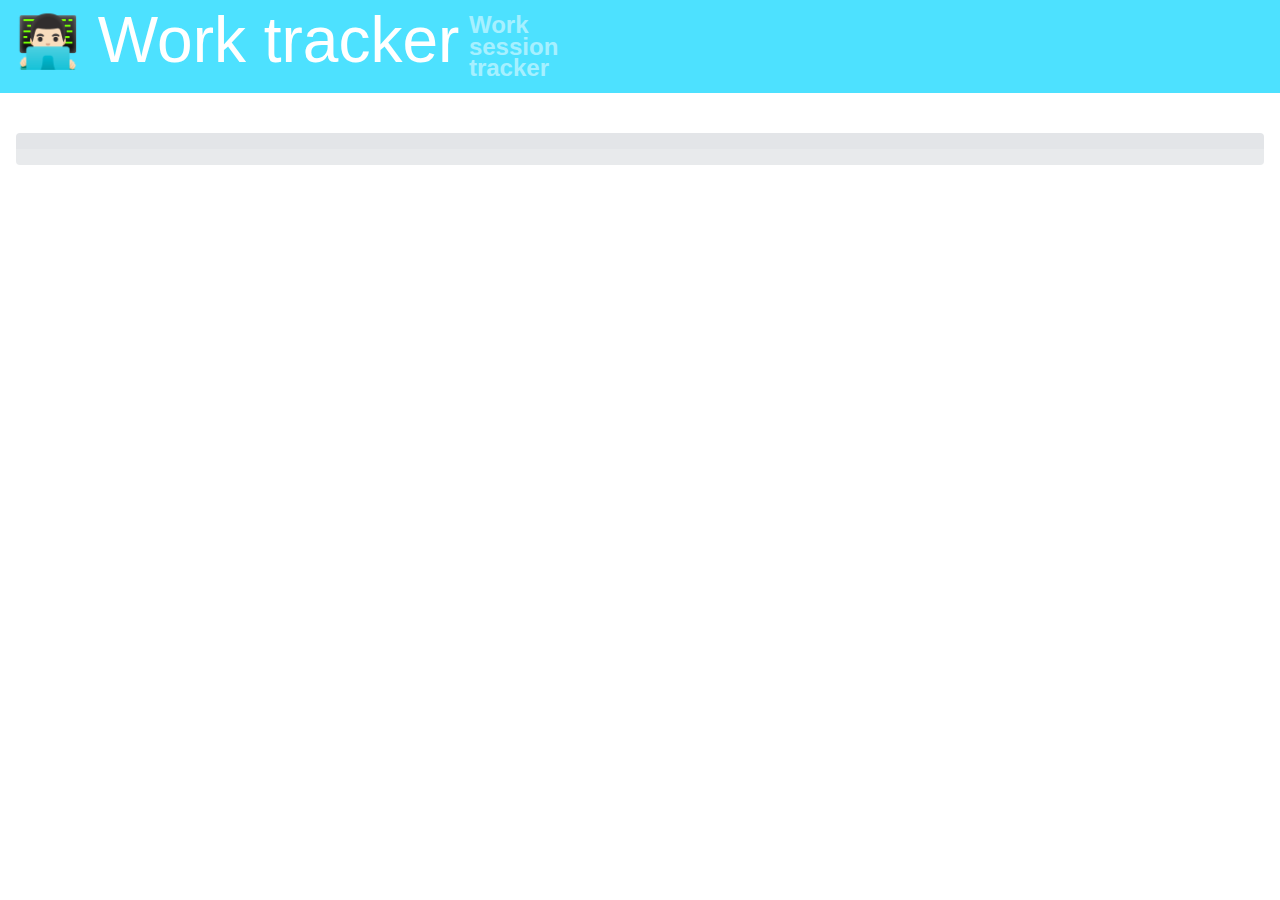
==== work-tracker/index.html @ 23acf2a0 "Created work-tracker/index.html" ====
<!DOCTYPE html>
<html lang="en">
<head>
	<meta charset="UTF-8">
	<meta name="viewport" content="width=device-width, initial-scale=1.0">
	
	<title>Work tracker: session tracker</title>
	<link rel="icon" href='data:image/svg+xml,<svg xmlns="http://www.w3.org/2000/svg" viewBox="0 0 100 100"><text style="font-size: 80px" x="50%" y=".85em" dominant-baseline="middle" text-anchor="middle">👨🏻‍💻</text></svg>'>
	<link rel="stylesheet" href="https://get.mavo.io/mavo.css">
	<link rel="stylesheet" href="../style.css">
	<style>
		:root {
			--accent-color: #4de1ff;
			--icon: "👨🏻‍💻";
		}
	</style>
	<link rel="manifest" href="manifest.json">
	<script type="module" src="https://projects.verou.me/h-chart/src/h-chart.js"></script>
	<script type="module" src="https://nudeui.com/index.js"></script>
</head>
<body mv-app="work-tracker" class="mv-autoedit" mv-storage="https://github.com/decarola/my-lifesheets/work-tracker/data.json">
	<header>
		<h1>
			<span class="app-icon">👨🏻‍💻</span>
			<span class="app-name">Work tracker</span>
		</h1>
		<h2>Work session tracker</h2>
		<div class="mv-bar mv-ui"></div>
	</header>

	<main class="charts-first">
		<a id=stats></a>
			
		<a id=entries></a>
			<div class="field-row">
				<button data-type="action" data-show="edit" mv-action="add(entry)">➕ Add session</button>
			</div>
		<section mv-list="entry">
			<article mv-list-item class="entry">
				<header class="field-row">
					<span property="weekday" data-type="expression" mv-value="weekday(date, 'shortname')"></span>
					<time property="date" data-type="property" mv-default="[$today]" mv-edit-type="inline" mv-editor-type="date" class="bold type-date"></time>
					<time property="time" data-type="property" data-prefix=" at " mv-default="[time($startup, 'hours')]" mv-edit-type="inline" mv-editor-type="time" class="type-time"></time>
					<span property="date_time" data-type="expression" data-show="false" mv-value="datetime(date, time)"></span>
					<time property="end_time" data-type="property" data-prefix=" to " data-show="[process_visible(time)]" mv-edit-type="inline" mv-editor-type="time" class="type-time"></time>
					<time property="end_date" data-type="property" data-prefix=" on " data-show="[process_visible(if(time and end_time, if(end_date = date, 'edit', true), false))]" mv-default="[if(end_time, if(end_time < time, date(date + 1 * days()), date))]" mv-edit-type="inline" mv-editor-type="date" mv-editor-min="[date]" class="type-date"></time>
					<span property="end_date_time" data-type="expression" data-show="false" mv-value="datetime(end_date, end_time)"></span>
					<span property="duration" data-type="expression" data-show="false" mv-value="end_date_time - date_time"></span>
					<span property="duration_readable" data-type="expression" data-prefix="(" data-suffix=")" data-show="[process_visible(end_date and (time and end_time))]" mv-value="duration(duration, 2)"></span>
				</header>
				<div property="notes" data-type="property" class="appearance-line type-text"></div>
				<div class="field-row">
					<span property="project" data-type="property" mv-multiple="" mv-default="Personal" class="type-text"></span>
				</div>
			</article>
		</section>
	</main>

	<script src="https://get.mavo.io/mavo.js"></script>
	<script>
		Mavo.Functions.process_visible = function (value) {
			value = Mavo.value(value);
			return ["true", "false", "edit", "read"].includes(value) ? value : Boolean(value);
		}; 
	</script>
</body>
</html>
---- style.css ----
:root {
	--gray: 220 10%;
	--font-ui: -apple-system, BlinkMacSystemFont, 'Segoe UI', Roboto, Oxygen, Ubuntu, Cantarell, 'Open Sans', 'Helvetica Neue', sans-serif;
	accent-color: var(--accent-color);
}

[data-prefix]:where(:not(:empty, .empty), [mv-mode="edit"], [data-type="spacer"])::before {
	content: attr(data-prefix);
}

[data-suffix]:where(:not(:empty, .empty), [mv-mode="edit"], [data-type="spacer"])::after {
	content: attr(data-suffix);
}

body {
	margin: 0;
	min-height: 100vh;
	font: 100%/1.5 var(--font-ui);
}

button {
	padding: .3em .6em;
	border: 1px solid hsl(var(--gray) 0% / .2);
	border-radius: calc(.15em + .15rem);
	background-color: hsl(var(--gray) 93%);
	cursor: pointer;
	font-size: .875em;
	text-decoration: none;
	color: inherit;
	transition-duration: .2s;
	transition-property: background-color, border-color, color;
	line-height: 1.1;
	white-space: nowrap;
}

button:hover:not(:disabled) {
		background-color: hsl(var(--gray) 97%);
	}

button:disabled {
		cursor: not-allowed;
		opacity: .5;
	}

body > header {
	display: flex;
	flex-wrap: wrap;
	align-items: center;
	grid-column-end: span 2;
	padding: .5em 1em;
	margin-bottom: 1em;
	background: var(--accent-color);
	color: white;
	text-align: center;
}

body > header > a {
		display: contents;
		color: inherit;
		text-decoration: none;
	}

body > header h1 {
		margin: 0;
		font-weight: 300;
		font-size: 400%;
		line-height: 1;
		margin-bottom: .2em;
		white-space: nowrap;
	}

body > header h1 .app-icon {
			display: inline-block;
			vertical-align: .05em;
			font-size: 80%;
		}

body > header h2 {
		margin: 0 auto 0 .4em;
		max-width: 5em;
		text-align: left;
		opacity: .5;
		line-height: .9;
	}

main {
	display: flex;
	flex-flow: column;
	gap: .5em;
	padding: 0 1rem;
}

section[mv-list="entry"] {
	display: flex;
	gap: .5em;
	flex-flow: column-reverse;
}

article.entry {
	background: hsl(var(--gray) 90%);
	border-radius: 4px;
}

article.entry > * {
		display: flex;
		gap: .4em;
		flex-wrap: wrap;
	}

article.entry > *:not(:empty) {
			padding: .5em;
		}

article.entry > *:nth-child(3n + 2) {
			background: hsl(0 0% 100% / .4);
		}

article.entry > *:nth-child(3n) {
			background: hsl(0 0% 100% / .2);
		}

article.entry [property="weekday"] {
		min-width: 2em;
		text-align: right;
	}

article.entry .end-time,
	article.entry .duration {
		margin-left: .4em;
	}

article.entry .entry-data {
		display: flex;
		gap: .4em;
	}

button.mv-add-entry {
	font-size: 150%;
}

button.mv-add-entry:not([mv-mode="edit"] *),
button.mv-add-entry.mv-ui {
	display: none;
}

meta[property][mv-mode="edit"] {
	display: none;
}

:root:not(.show-hidden-fields) [data-show="false"],
	:root:not(.show-hidden-fields) [mv-app][mv-mode="edit"] [data-show="read"],
	:root:not(.show-hidden-fields) [mv-app]:not([mv-mode="edit"]) [data-show="edit"] {
		display: none;
	}

.field-row,
.chart-row {
	display: flex;
	flex-wrap: wrap;
}

.field-row {
	display: flex;
	gap: .4em;
	align-items: center;
}

main > .field-row {
		justify-content: center;
}

.chart-row {
	margin: 1em 0;
	gap: .5em;
}

main > .field-row > button,
main > button.appearance-line {
	font-size: 150%;
}

figure.chart {
	display: flex;
	flex-flow: column;
	margin: 0;
	padding: 1em;
	border: 1px solid hsl(var(--gray) 50% / .5);
}

figure.chart > table {
		margin: auto;
	}

figure.chart > figcaption {
		text-align: center;
	}

figure.chart table {
		border-collapse: collapse;
	}

figure.chart table th,
		figure.chart table td {
			padding: .3em .5em;
			border: 1px solid hsl(var(--gray) 85%);
		}

figure.chart table th {
			background:hsl(var(--gray) 96%);
		}

.charts {
	display: grid;
	grid-template-columns: 1fr 1fr;
	gap: .5em;
	margin: 1em 0;
}

.charts > :only-child {
		grid-column: span 2;
	}

.appearance-stretch,
.appearance-line {
	flex: 1;
}

.appearance-line[data-type="expression"] {
	text-align: center;
}

.type-options {
	padding: .4em .7em;
	border-radius: 2em;
	background: var(--color, hsl(var(--gray) 50% / .2));
	font-size: smaller;
	font-weight: bold;
	line-height: 1;
}

[property]:where(img, video) {
	object-fit: cover;
}

.bold {
	font-weight: bold;
}

.italic {
	font-style: italic;
}

.mv-bar.mv-ui > .mv-button.custom {
	order: 1;
}

.mv-bar.mv-ui > .mv-button.custom::before {
		vertical-align: 0;
	}

.mv-bar.mv-ui > .mv-button.custom.stats::before {
		content: "📊";
	}

.mv-bar.mv-ui > .mv-button.custom.entries::before {
		content: "📔"
	}

main.charts-below > a[id="stats"],
	main.charts-below > .chart-row,
	main.charts-below > .chart {
		order: 2;
	}

.mv-bar.mv-bar.mv-ui {
	background: transparent;
	margin-bottom: 0;
	min-width: min(90vw, 320px);
	justify-content: end;
}

.mv-bar.mv-bar.mv-ui.mv-ui > button:first-child,
	.mv-bar.mv-bar.mv-ui.mv-bar.mv-ui > .mv-button:first-child {
		margin-left: 0;
	}

.mv-bar.mv-bar.mv-ui.mv-ui .mv-edit {
		border-radius: .3em;
	}

/* Workaround for the dynamic select bug */
select .mv-volatile {
	display: none;
}
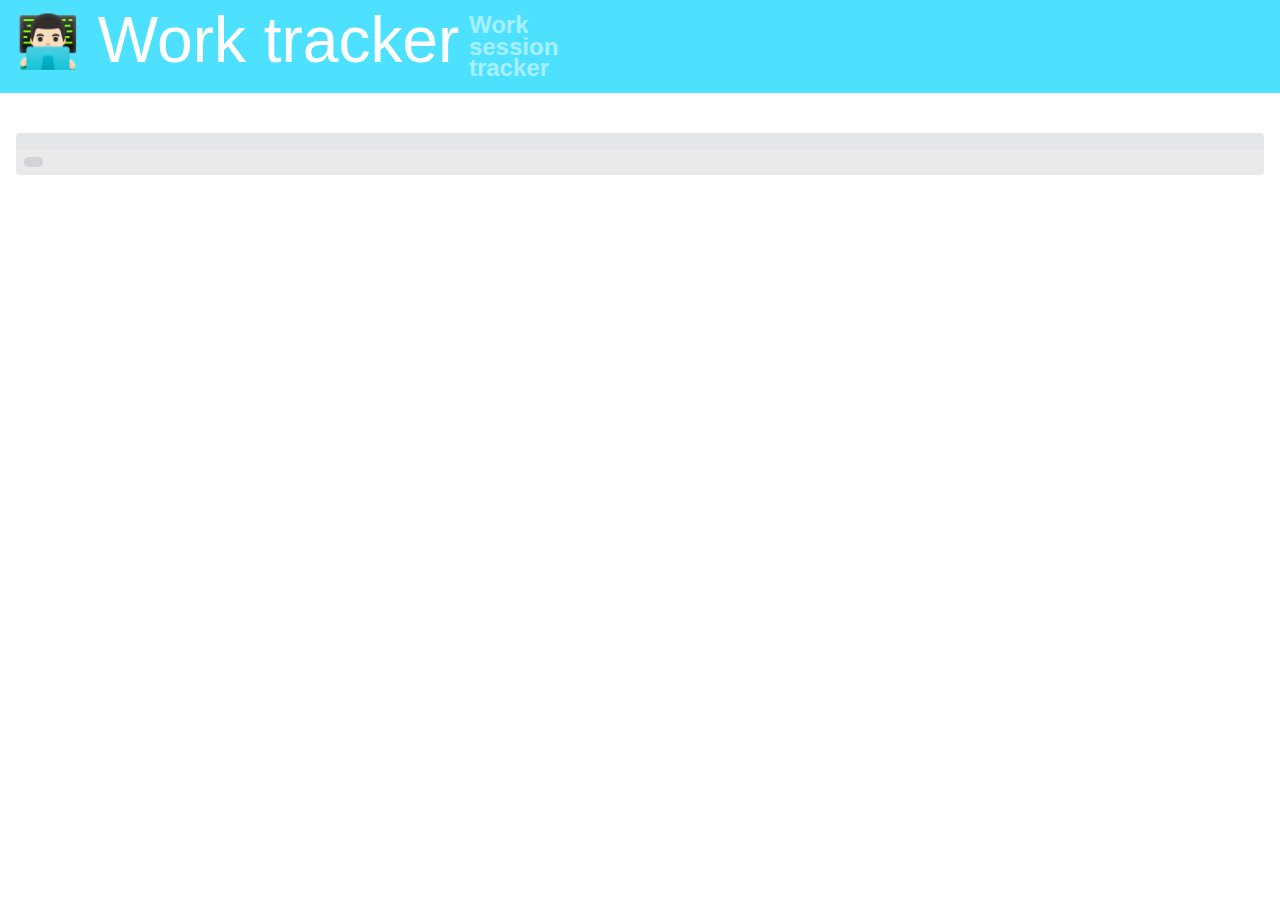
==== commit 15d5c622: "Updated work-tracker/index.html" ====
--- a/work-tracker/index.html
+++ b/work-tracker/index.html
@@ -50,7 +50,7 @@
 				</header>
 				<div property="notes" data-type="property" class="appearance-line type-text"></div>
 				<div class="field-row">
-					<span property="project" data-type="property" mv-multiple="" mv-default="Personal" class="type-text"></span>
+					<span property="project" data-type="property" mv-default="Personal" mv-options="Personal, Quest, Breeze, Synergy" class="type-options"></span>
 				</div>
 			</article>
 		</section>
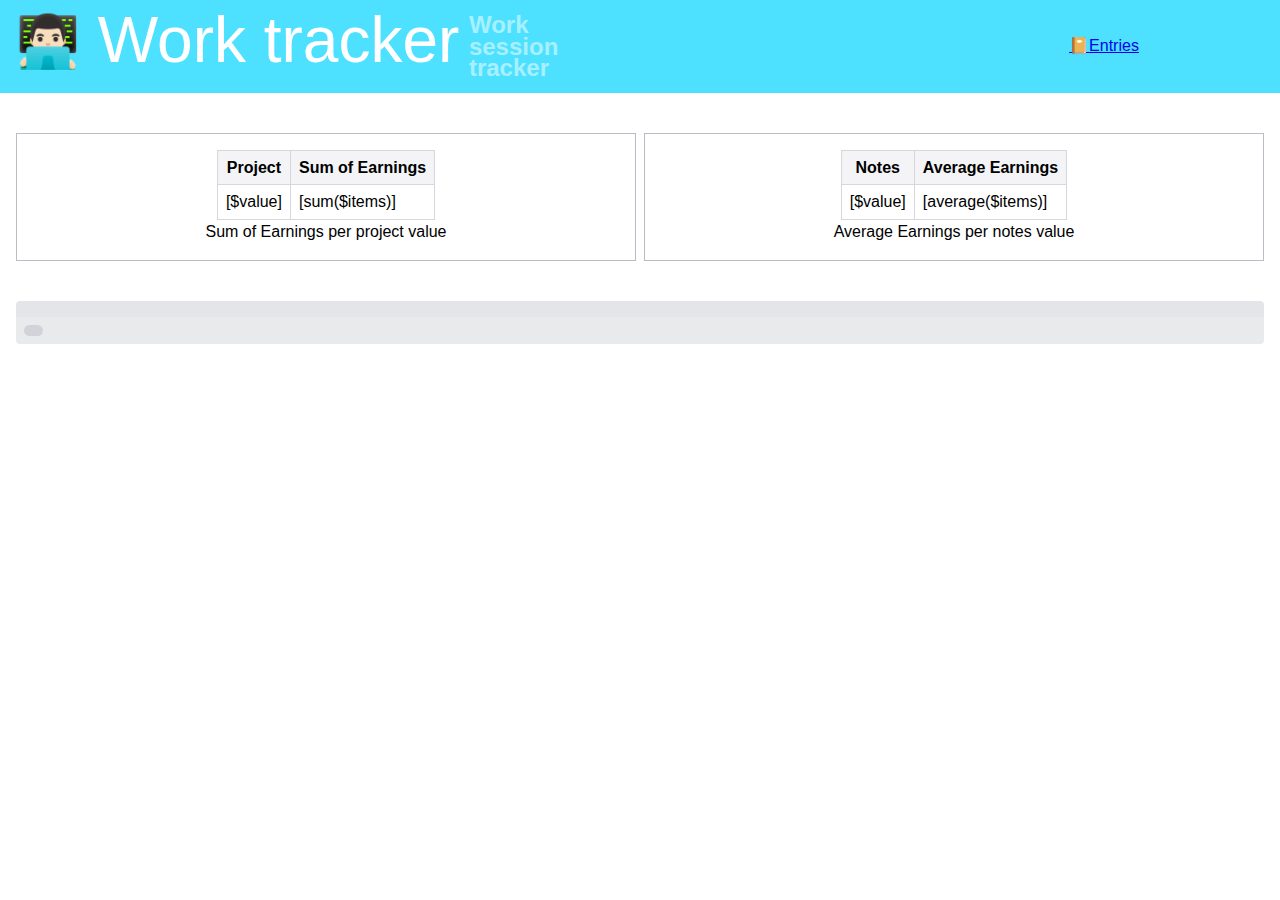
==== commit 95cf47ef: "Updated work-tracker/index.html" ====
--- a/work-tracker/index.html
+++ b/work-tracker/index.html
@@ -25,15 +25,51 @@
 			<span class="app-name">Work tracker</span>
 		</h1>
 		<h2>Work session tracker</h2>
-		<div class="mv-bar mv-ui"></div>
+		<div class="mv-bar mv-ui"><a href="#entries" class="mv-button custom entries">Entries</a></div>
 	</header>
 
 	<main class="charts-first">
 		<a id=stats></a>
-			
+			<div class="chart-row">
+				<figure data-type="chart" class="chart appearance-stretch type-table" style="min-width: min(300px, 100vw)">
+	
+		<table>
+			<thead>
+				<tr>
+					<th hc-name="a">Project</th>
+					<th hc-name="b">Sum of Earnings</th>
+				</tr>
+			</thead>
+			<tbody mv-list="chart16" mv-value="sort(groupBy(entry.Earnings, entry.project), '$value')">
+				<tr mv-list-item mv-group>
+					<td>[$value]</td>
+					<td>[sum($items)]</td>
+				</tr>
+			</tbody>
+		</table>
+	<figcaption>Sum of Earnings per project value</figcaption></figure>
+				<figure data-type="chart" class="chart appearance-stretch type-table" style="min-width: min(300px, 100vw)">
+	
+		<table>
+			<thead>
+				<tr>
+					<th hc-name="a">Notes</th>
+					<th hc-name="b">Average Earnings</th>
+				</tr>
+			</thead>
+			<tbody mv-list="chart17" mv-value="sort(groupBy(entry.Earnings, entry.notes), '$value')">
+				<tr mv-list-item mv-group>
+					<td>[$value]</td>
+					<td>[average($items)]</td>
+				</tr>
+			</tbody>
+		</table>
+	<figcaption>Average Earnings per notes value</figcaption></figure>
+			</div>
 		<a id=entries></a>
 			<div class="field-row">
 				<button data-type="action" data-show="edit" mv-action="add(entry)">➕ Add session</button>
+				<span data-type="expression" data-prefix="Totalone: " data-suffix="€" mv-value="sum(Earnings)"></span>
 			</div>
 		<section mv-list="entry">
 			<article mv-list-item class="entry">
@@ -51,6 +87,7 @@
 				<div property="notes" data-type="property" class="appearance-line type-text"></div>
 				<div class="field-row">
 					<span property="project" data-type="property" mv-default="Personal" mv-options="Personal, Quest, Breeze, Synergy" class="type-options"></span>
+					<span property="Earnings" data-type="expression" data-prefix="€" mv-value="if(project = &quot;Personal&quot;, 0, hours(end_date_time - date_time) * 50)"></span>
 				</div>
 			</article>
 		</section>
